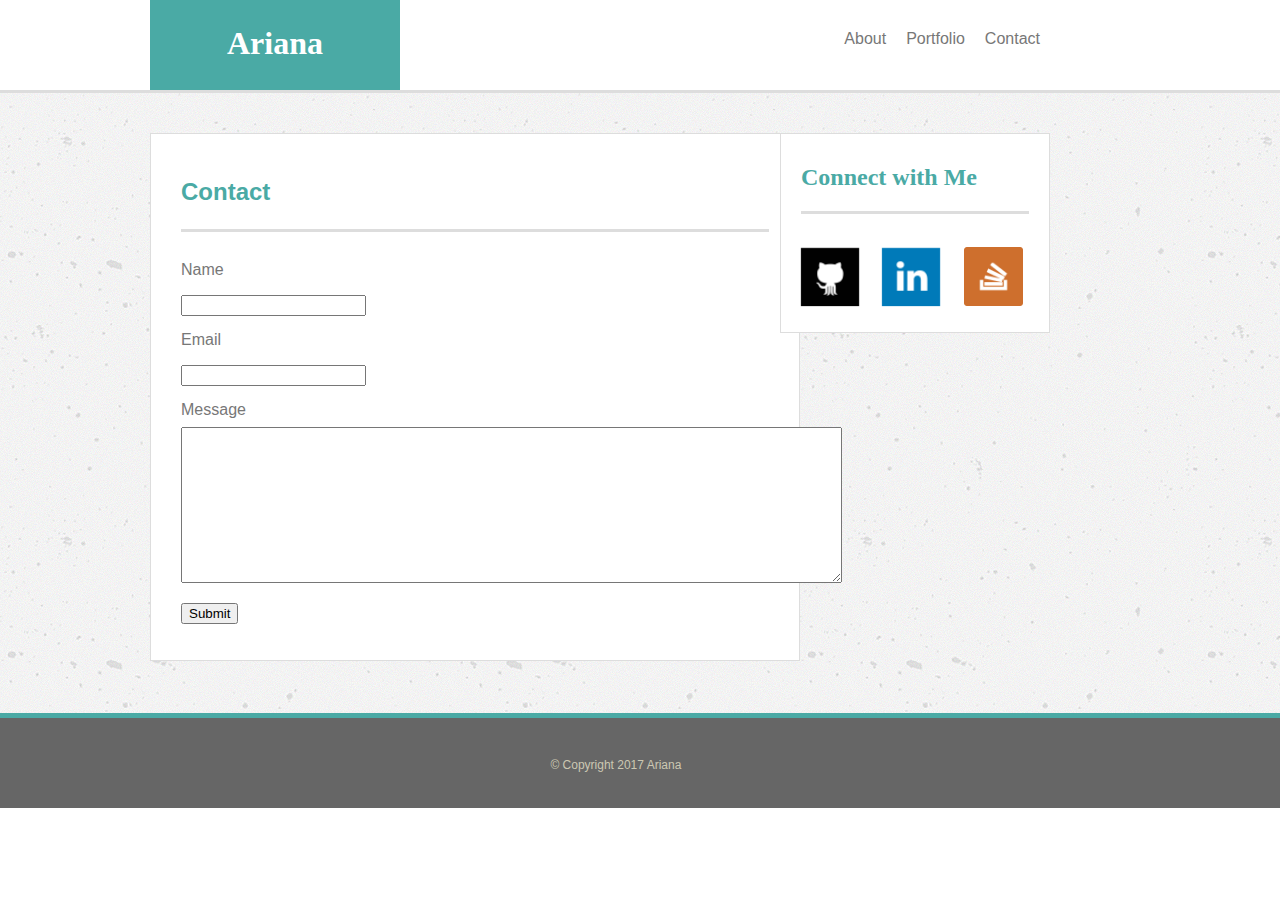
==== contact.html @ 994da5f6 "changes to portfolio" ====
<!DOCTYPE html>
<html>
<head>
	<title>Contact</title>
	<link rel="stylesheet" type="text/css" href="assets/css/style.css">
</head>

<body>

	<header>
		<h1>Ariana</h1>

			<a href="#" class="menu1">Contact</a>
			
			<a href="#" class="menu2">Portfolio</a>
			
			<a href="#" class="menu3">About</a>

	</header>

	<div class="container">

		<form>

			<h2>Contact</h2>
			
			Name 
			<br><input type="text" name="fnme"><br>

			Email 
			<br><input type="text" name="Email"><br>

			Message
			<br><textarea rows="10" cols="80"></textarea>

			<br><button>Submit</button>

		</form>
	</div>

	<div class="connectwithme">
	 	<h2>Connect with Me</h2>

	 	<a href="#"> <img src="assets/images/GitHub.png" class="image1">						
		</a>

		<a href="#"> <img src="assets/images/LinkedIn.png" class="image2">						
		</a>

		<a href="#"> <img src="assets/images/stackoverflow.png" class="image3">						
		</a>

	</div>

	<footer>

	 	<div class="center">

	 		&#169 Copyright 2017 Ariana

	 	</div>

	 </footer>

</body>
</html>
---- assets/css/style.css ----
body {margin: 0px;}

header {position: static;
		margin-top: 0px;
		background: #ffffff;
		height: 90px;
		border-bottom: solid;
		border-color: #dddddd;
		font-family: 'Georgia', Times, Times New Roman, serif;} 

h1 {float: left;
	margin: 0px;
	background: #4aaaa5;
	width: 250px;
	height: 65px;
	padding-top: 25px;
	color: #ffffff;
	text-align: center;
	position: relative;
	left: 150px;}

.menu1, .menu2, .menu3 {top: 20px;
	font-family: 'Arial', 'Helvetica Neue', 'Helvetica', 'sans-serif';
	color: #777777;
	text-decoration: none;}
	
a {float: right;
	padding: 10px;
	position: relative;
	right: 230px;
	}

.container {clear: both;
	height: 620px;
	background-image: url(../images/concrete-texture.png); }

img {width: 200px;
	margin: 20px;
	float: left;}

#about_me {float: left;
	background: #ffffff;
	border: solid;
	border-color: #dddddd;
	border-width: thin;
	width: 588px;
	margin-left: 150px;
	padding: 30px;	
	position: relative;
	top: 40px;}

form {float: left;
	background: #ffffff;
	border: solid;
	border-color: #dddddd;
	border-width: thin;
	width: 588px;
	margin-left: 150px;
	padding: 30px;	
	position: relative;
	top: 40px;
	font-family: 'Arial', 'Helvetica Neue', 'Helvetica', 'sans-serif';
	line-height: 35px;
	color: #777777;}

.images {float: left;
	background: #ffffff;
	border: solid;
	border-color: #dddddd;
	border-width: thin;
	width: 588px;
	margin-left: 150px;
	padding: 30px;	
	position: relative;
	top: 40px;}


h2 {color: #4aaaa5;
	border-bottom: solid;
	border-color: #dddddd;
	margin-top: 10px;
	padding-bottom: 20px;}

p {font-family: 'Arial', 'Helvetica Neue', 'Helvetica', 'sans-serif';
	color: #777777;
	line-height: 25px;
	margin-bottom: 10px;}

.portimage1 {width: 250px;
			height: 365px;}

.Coco {width: 250px;
		height: 30px;
		background: #4aaaa5;
		color: #ffffff;
		font-family: 'Georgia', Times, Times New Roman, serif;
		font-size: 25px;
		text-align: center;
		position: absolute;
		top: 445px;
		left:50px}

.portimage2, .portimage3 {
	width: 250px;}	

.running {width: 250px;
		height: 30px;
		background: #4aaaa5;
		color: #ffffff;
		font-family: 'Georgia', Times, Times New Roman, serif;
		font-size: 25px;
		text-align: center;
		position: absolute;
		bottom: 266px;
		left:340px}

.music {width: 250px;
		height: 30px;
		background: #4aaaa5;
		color: #ffffff;
		font-family: 'Georgia', Times, Times New Roman, serif;
		font-size: 25px;
		text-align: center;
		position: absolute;
		bottom: 70px;
		left:340px}

.connectwithme {float: right;
	background: #ffffff;
	border: solid;
	border-width: 1px;
	border-color: #dddddd;
	width: 228px;
	height: 158px;
	padding: 20px;
	position: relative;
	bottom: 580px;
	right: 230px;}

.image1 {width:65px;
		margin: 0px;
		position: relative;
		left: 74px; }

.image2 {width:65px; 
		margin: 0px;
		position: relative;
		left: 240px; }

.image3 {width:59px;
		margin: 0px;
		padding: 0px;
		position: relative;
		left: 234px; 
		bottom: 82px;}

footer {height: 90px;
	background: #666666;
	border-top: solid;
	border-top-width: thick;
	border-color: #4aaaa5;}


.center {color: #ccc8b2;
	padding-top: 40px;
	font-size: 12px;
	font-family: 'Arial', 'Helvetica Neue', 'Helvetica', 'sans-serif';
	position: relative;
	margin-left: 43%;}
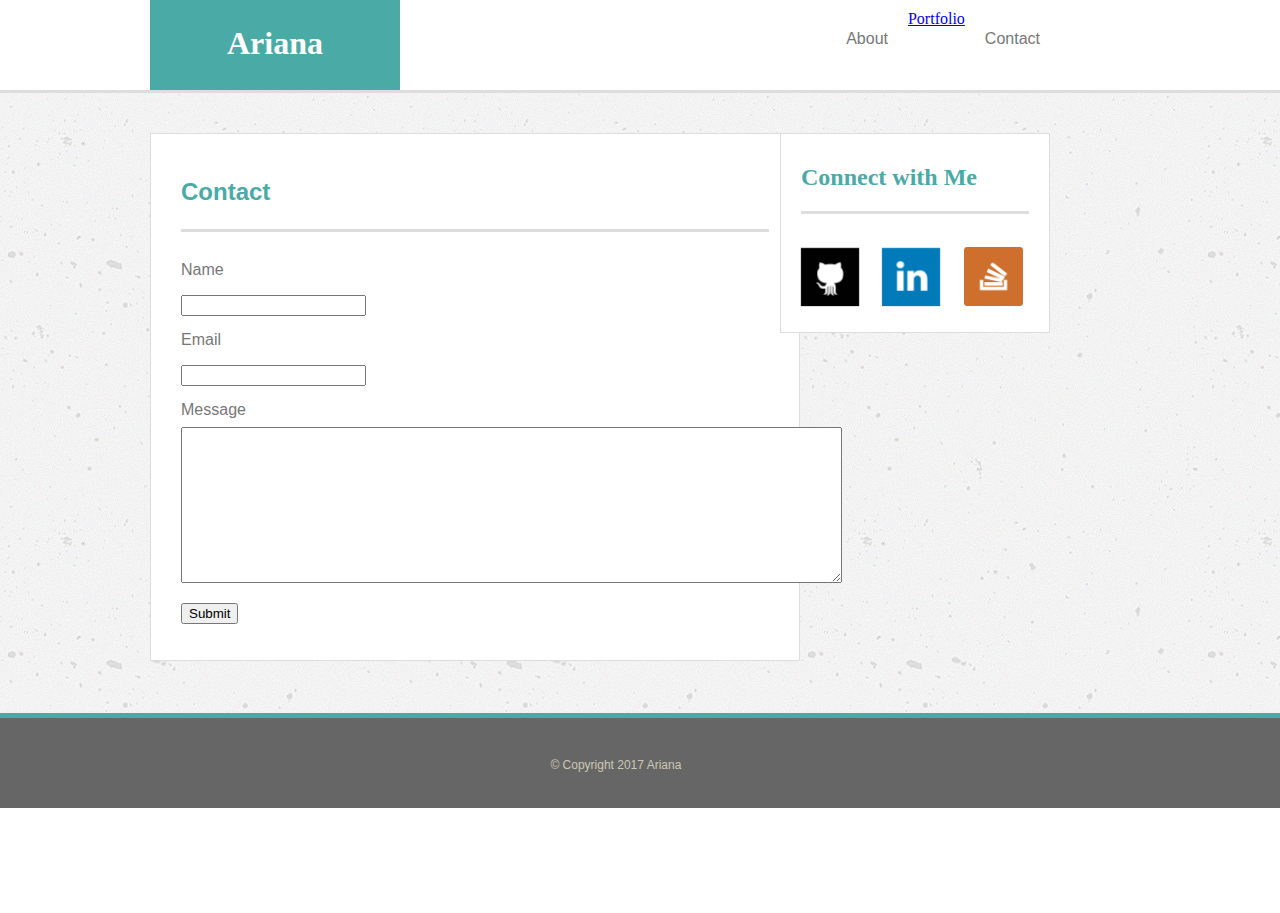
==== commit addcd225: "linked webpages to menu" ====
--- a/contact.html
+++ b/contact.html
@@ -10,11 +10,11 @@
 	<header>
 		<h1>Ariana</h1>
 
-			<a href="#" class="menu1">Contact</a>
+			<a href="https://arianadv.github.io/Basic-Portfolio/contact/" class="menu1">Contact</a>
 			
-			<a href="#" class="menu2">Portfolio</a>
+			<a href="https://arianadv.github.io/Basic-Portfolio/portfolio" class="menu2/">Portfolio</a>
 			
-			<a href="#" class="menu3">About</a>
+			<a href="https://arianadv.github.io/Basic-Portfolio/" class="menu3">About</a>
 
 	</header>
 
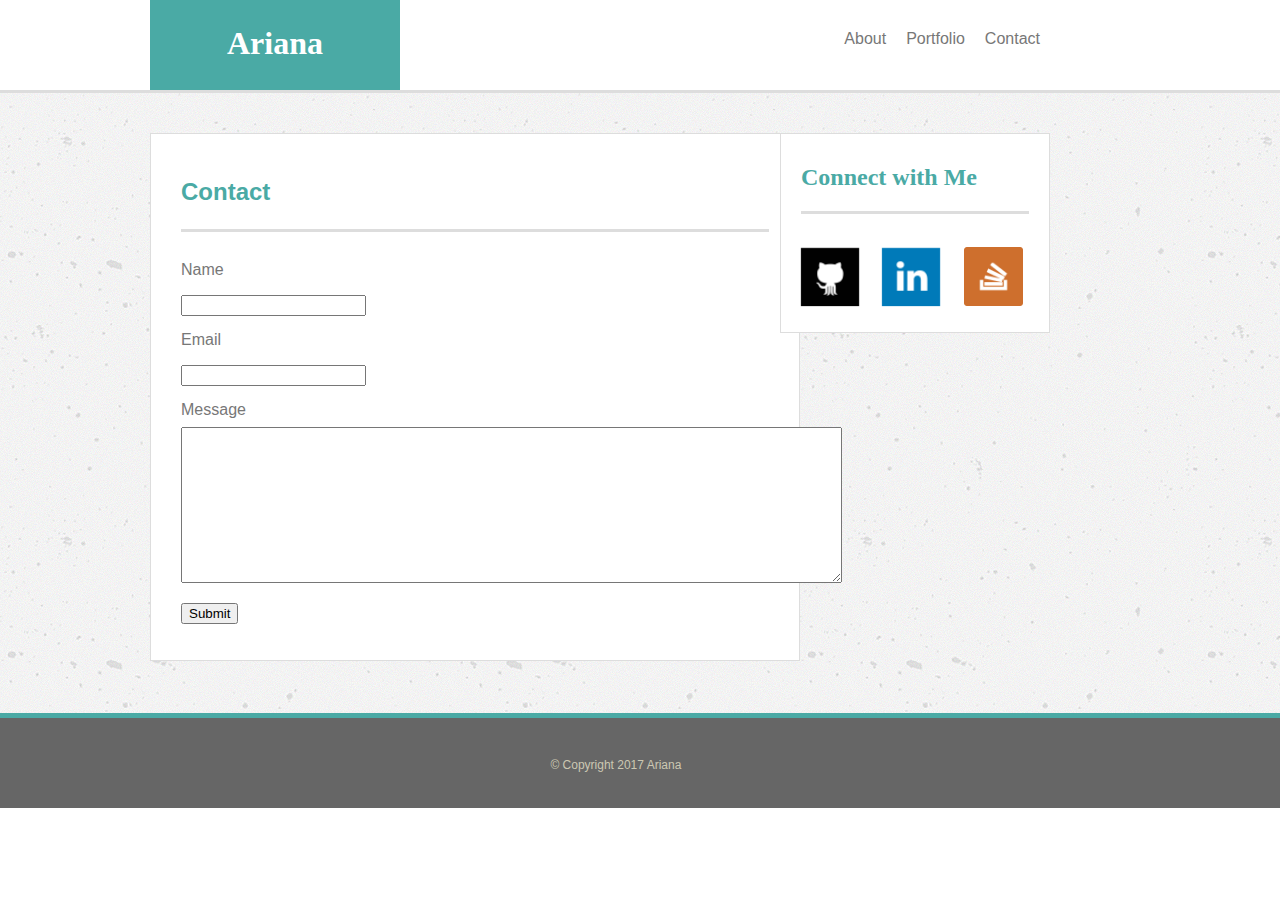
==== commit bb0013fc: "Updated Portfolio Name" ====
--- a/contact.html
+++ b/contact.html
@@ -10,11 +10,11 @@
 	<header>
 		<h1>Ariana</h1>
 
-			<a href="https://arianadv.github.io/Basic-Portfolio/contact/" class="menu1">Contact</a>
+			<a href="https://arianadv.github.io/Basic-Portfolio/contact" class="menu1">Contact</a>
 			
-			<a href="https://arianadv.github.io/Basic-Portfolio/portfolio" class="menu2/">Portfolio</a>
+			<a href="https://arianadv.github.io/Basic-Portfolio/portfolio" class="menu2">Portfolio</a>
 			
-			<a href="https://arianadv.github.io/Basic-Portfolio/" class="menu3">About</a>
+			<a href="https://arianadv.github.io/Basic-Portfolio" class="menu3">About</a>
 
 	</header>
 
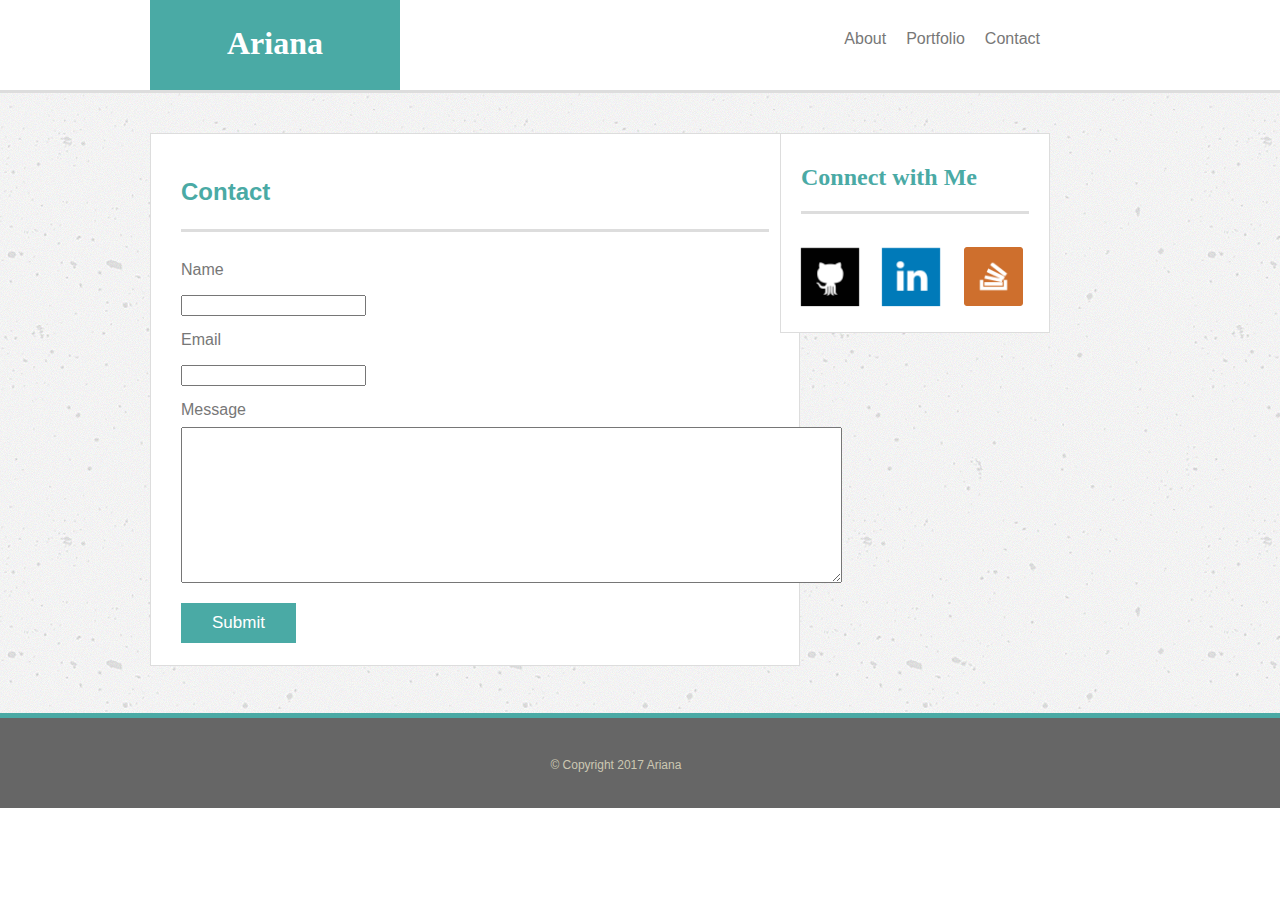
==== commit b2c38938: "Styled submit button in contact page" ====
--- a/contact.html
+++ b/contact.html
@@ -10,11 +10,12 @@
 	<header>
 		<h1>Ariana</h1>
 
-			<a href="https://arianadv.github.io/Basic-Portfolio/contact" class="menu1">Contact</a>
+		<a href="https://arianadv.github.io/Basic-Portfolio/contact" class="menu1">Contact</a>
 			
-			<a href="https://arianadv.github.io/Basic-Portfolio/portfolio" class="menu2">Portfolio</a>
+		<a href="https://arianadv.github.io/Basic-Portfolio/portfolio" class="menu2">Portfolio</a>
 			
-			<a href="https://arianadv.github.io/Basic-Portfolio" class="menu3">About</a>
+		<a href="https://arianadv.github.io/Basic-Portfolio" class="menu3">
+		About</a>
 
 	</header>
 
@@ -41,13 +42,13 @@
 	<div class="connectwithme">
 	 	<h2>Connect with Me</h2>
 
-	 	<a href="#"> <img src="assets/images/GitHub.png" class="image1">						
+	 	<a href="https://github.com/ArianaDV" target="-balnk"> <img src="assets/images/GitHub.png" class="image1">						
 		</a>
 
-		<a href="#"> <img src="assets/images/LinkedIn.png" class="image2">						
+		<a href="https://www.linkedin.com/in/ariana-del-valle" target="_blank"> <img src="assets/images/LinkedIn.png" class="image2">						
 		</a>
 
-		<a href="#"> <img src="assets/images/stackoverflow.png" class="image3">						
+		<a href="https://stackoverflow.com/users/8865993/ariana?tab=profile" target="_blank"> <img src="assets/images/stackoverflow.png" class="image3">						
 		</a>
 
 	</div>
--- a/assets/css/style.css
+++ b/assets/css/style.css
@@ -62,6 +62,16 @@
 	font-family: 'Arial', 'Helvetica Neue', 'Helvetica', 'sans-serif';
 	line-height: 35px;
 	color: #777777;}
+
+button {background: #4aaaa5;
+	width: 115px;
+	height: 40px;;
+	font-size: 17px;
+	color: #ffffff;
+	border: none;
+	font-family: 'Arial', 'Helvetica Neue', 'Helvetica', 'sans-serif';
+	position: relative;
+	top: 8px;}
 
 .images {float: left;
 	background: #ffffff;
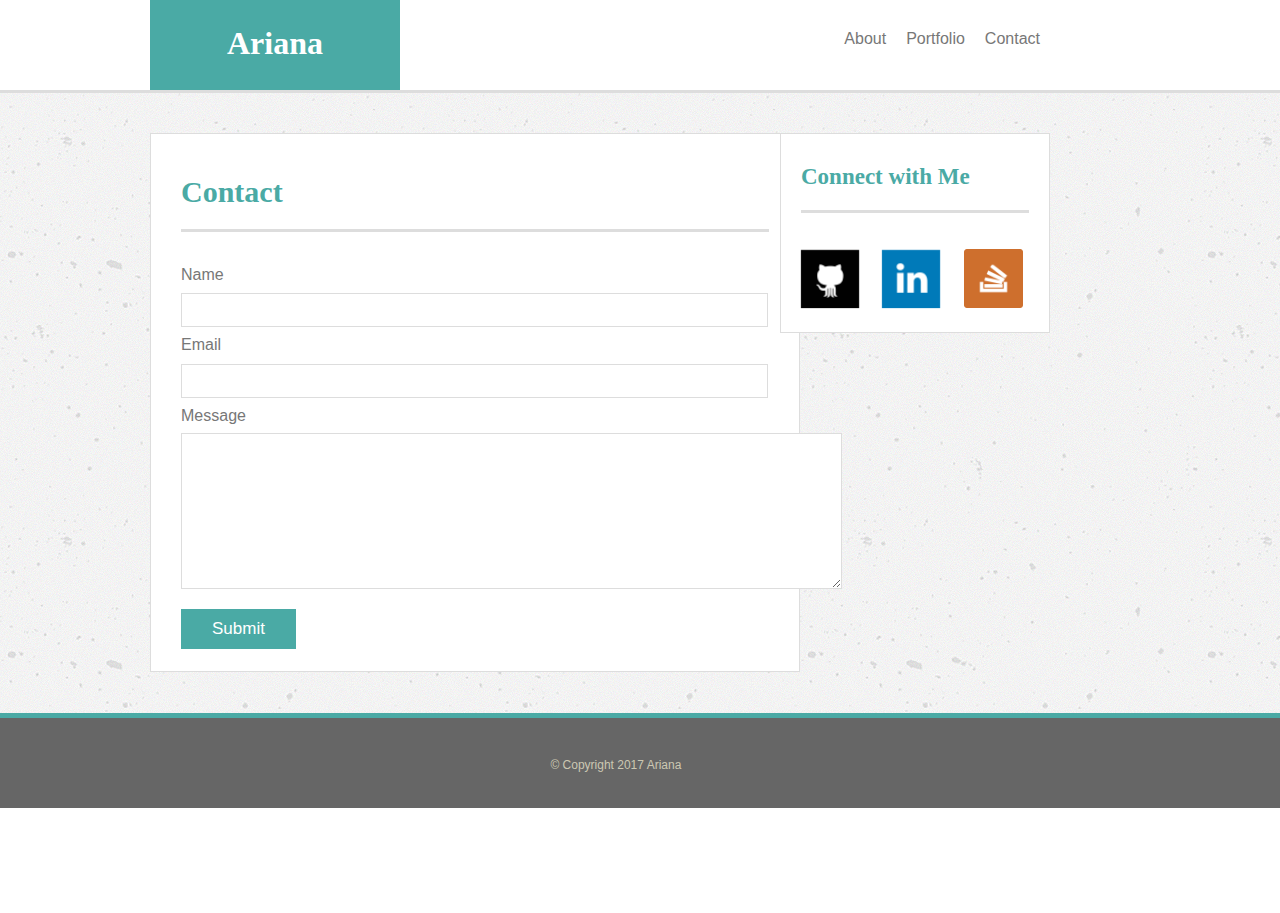
==== commit 6b8b3713: "updated header size" ====
--- a/contact.html
+++ b/contact.html
@@ -40,7 +40,7 @@
 	</div>
 
 	<div class="connectwithme">
-	 	<h2>Connect with Me</h2>
+	 	<h3>Connect with Me</h3>
 
 	 	<a href="https://github.com/ArianaDV" target="-balnk"> <img src="assets/images/GitHub.png" class="image1">						
 		</a>
--- a/assets/css/style.css
+++ b/assets/css/style.css
@@ -63,6 +63,13 @@
 	line-height: 35px;
 	color: #777777;}
 
+input, textarea {border: solid;
+	border-color: #dddddd;
+	border-width: thin;}
+
+input {width: 581px;
+		height: 30px;}
+
 button {background: #4aaaa5;
 	width: 115px;
 	height: 40px;;
@@ -89,7 +96,17 @@
 	border-bottom: solid;
 	border-color: #dddddd;
 	margin-top: 10px;
-	padding-bottom: 20px;}
+	padding-bottom: 20px;
+	font-size: 30px;
+	font-family: 'Georgia', Times, Times New Roman, serif;}
+
+h3 {color: #4aaaa5;
+	border-bottom: solid;
+	border-color: #dddddd;
+	margin-top: 10px;
+	padding-bottom: 20px;
+	font-size: 23px;
+	font-family: 'Georgia', Times, Times New Roman, serif;}
 
 p {font-family: 'Arial', 'Helvetica Neue', 'Helvetica', 'sans-serif';
 	color: #777777;
